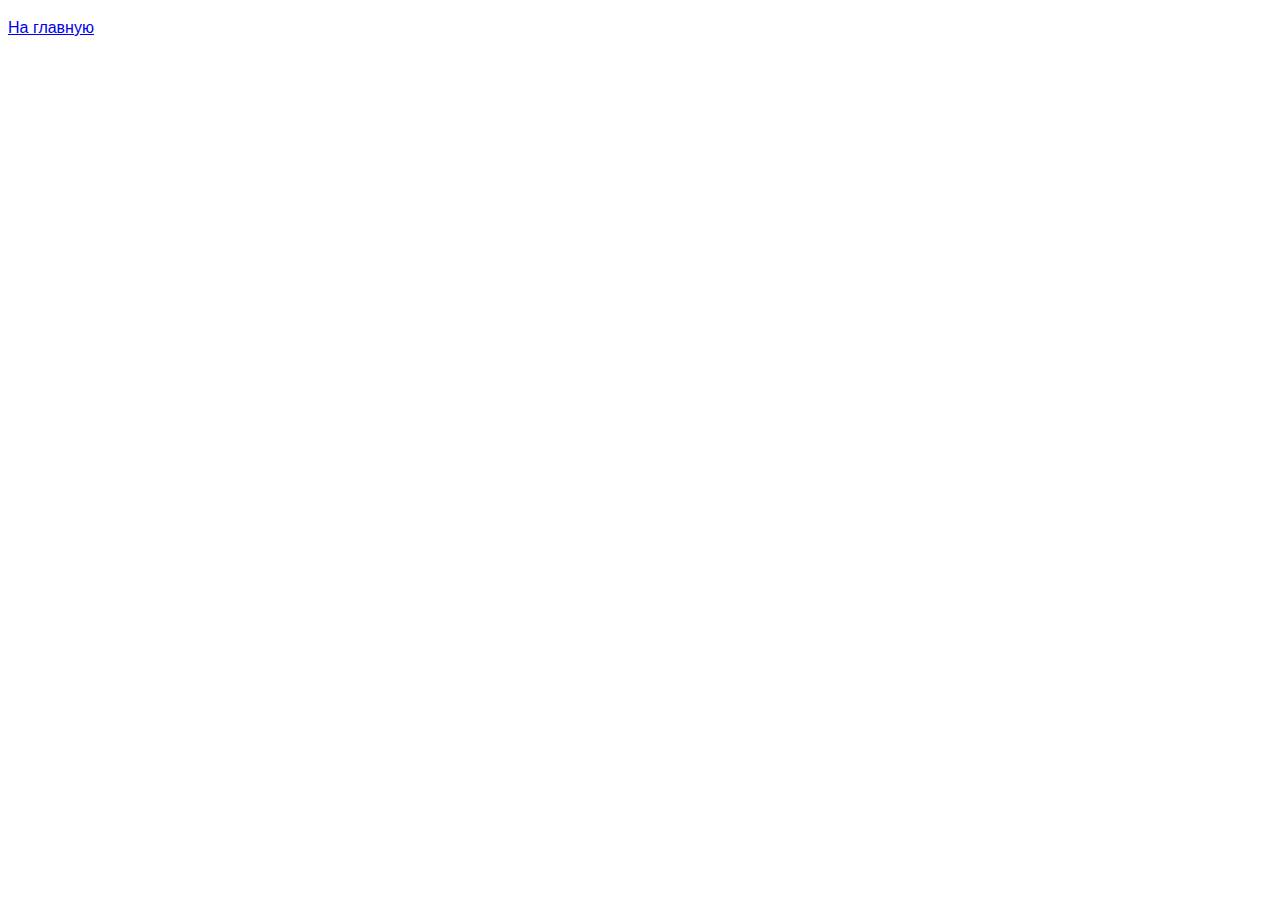
==== task-03.html @ a5ea5ff5 "dz-7-2" ====
<!DOCTYPE html>
<html lang="ru">

<head>
    <meta charset="UTF-8" />
    <meta http-equiv="X-UA-Compatible" content="IE=edge" />
    <meta name="viewport" content="width=device-width, initial-scale=1.0" />
    <title>Задание 3</title>
    <style>
        body {
            font-family: -apple-system, BlinkMacSystemFont, 'Segoe UI', Roboto,
                Oxygen, Ubuntu, Cantarell, 'Open Sans', 'Helvetica Neue', sans-serif;
            background-color: #fff;
            color: #424242;
            line-height: 1.5;
        }
    </style>
</head>

<body>
    <p><a href="index.html">На главную</a></p>

    <ul id="gallery"></ul>

    <script src="js/task-03.js" type="module"></script>
</body>

</html>
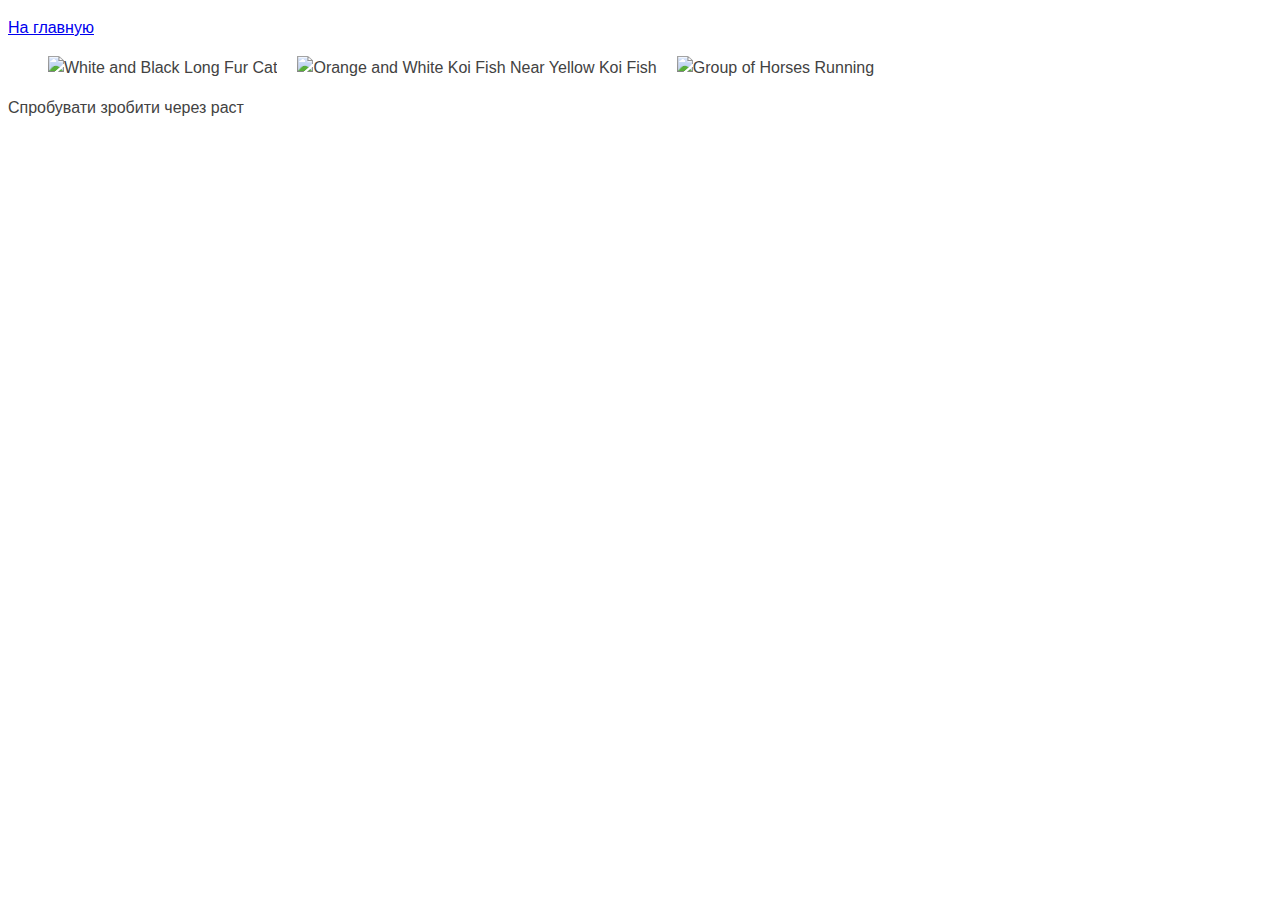
==== commit ca45be0e: "dz-7-4" ====
--- a/task-03.html
+++ b/task-03.html
@@ -15,14 +15,15 @@
             line-height: 1.5;
         }
     </style>
+    <link rel="stylesheet" href="styles.css">
 </head>
 
 <body>
     <p><a href="index.html">На главную</a></p>
 
     <ul id="gallery"></ul>
-
+<p> Спробувати зробити через раст</p>
     <script src="js/task-03.js" type="module"></script>
 </body>
 
-</html>+</html>
--- a/styles.css
+++ b/styles.css
@@ -0,0 +1,8 @@
+#gallery {
+  display: flex;
+  list-style: none;
+}
+
+#gallery li {
+  margin-right: 20px;
+}
